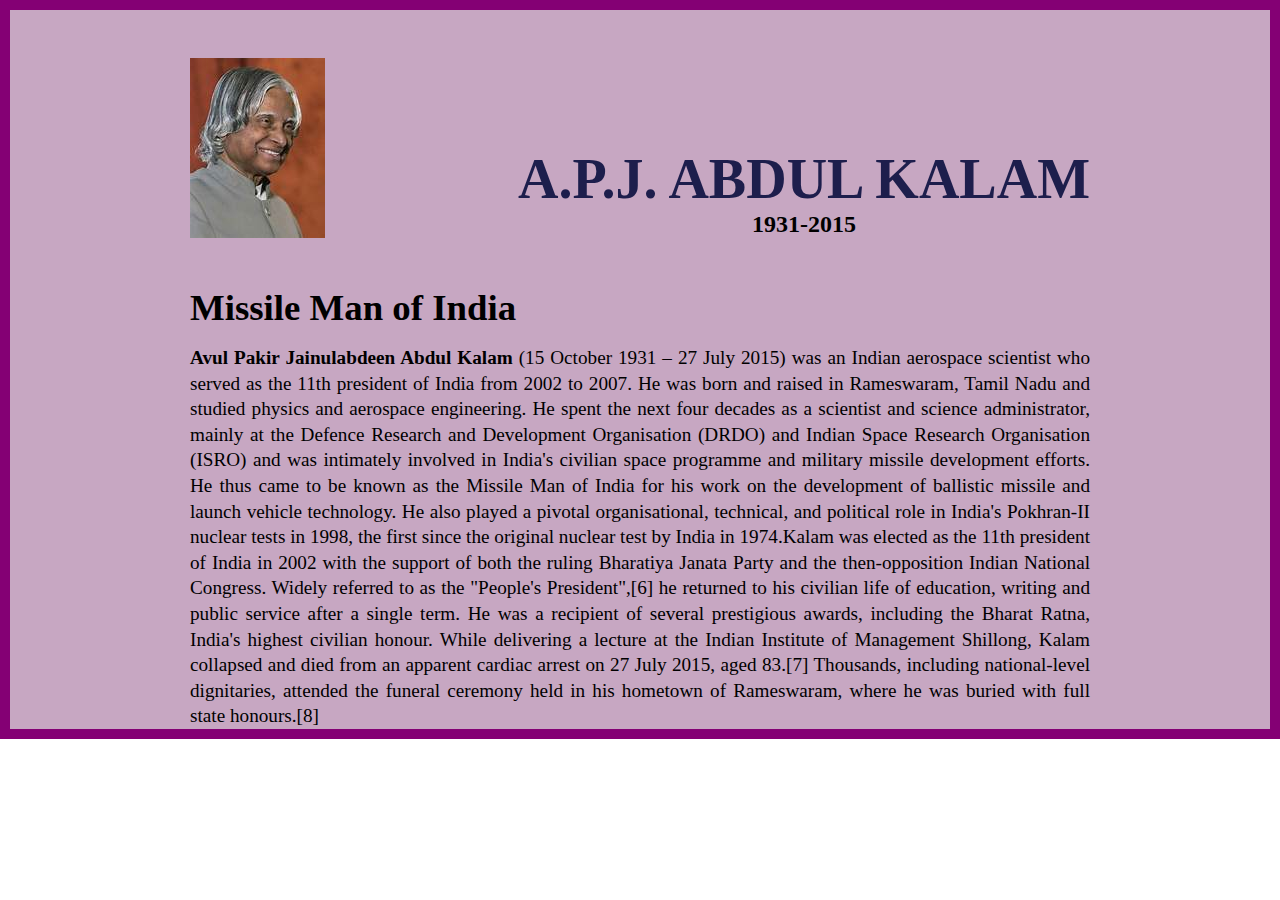
==== about.html @ ee7efb54 "first commit" ====
<!DOCTYPE html>
<html lang="en">
    <head>
        <title> ABOUT </title>
        <link rel="stylesheet" href="style.css">
    </head>
    <body>
        <div class="container">
            <div class="content">
              <section class="top-section">
                <img
                  class="hero-image"
                  src="logo.jpg"
                  alt="A.P.J. Abdul Kalam"
                />
        <div>
            <h1>A.P.J. Abdul Kalam</h1>
            <h4>1931-2015</h4>
          </div>
        </section>

        <section class="about-section">
          <h2>Missile Man of India</h2>
          <p>
            <strong>Avul Pakir Jainulabdeen Abdul Kalam</strong> (15 October
            1931 – 27 July 2015) was an Indian aerospace scientist who served as
            the 11th president of India from 2002 to 2007. He was born and
            raised in Rameswaram, Tamil Nadu and studied physics and aerospace
            engineering. He spent the next four decades as a scientist and
            science administrator, mainly at the Defence Research and
            Development Organisation (DRDO) and Indian Space Research
            Organisation (ISRO) and was intimately involved in India's civilian
            space programme and military missile development efforts. He thus
            came to be known as the Missile Man of India for his work on the
            development of ballistic missile and launch vehicle technology. He
            also played a pivotal organisational, technical, and political role
            in India's Pokhran-II nuclear tests in 1998, the first since the
            original nuclear test by India in 1974.Kalam was elected as the 11th president of India in 2002 with the support of both the ruling Bharatiya Janata Party and the then-opposition Indian National Congress. Widely referred to as the "People's President",[6] he returned to his civilian life of education, writing and public service after a single term. He was a recipient of several prestigious awards, including the Bharat Ratna, India's highest civilian honour.

            While delivering a lecture at the Indian Institute of Management Shillong, Kalam collapsed and died from an apparent cardiac arrest on 27 July 2015, aged 83.[7] Thousands, including national-level dignitaries, attended the funeral ceremony held in his hometown of Rameswaram, where he was buried with full state honours.[8]
          </p>
        </section>
        </body>
        </html>
---- style.css ----
*{
    margin: 0;
    padding: 0;

}
.main{
    width: 100%;
    background: url(background.jpg);
    background-position:center;
    background-size:cover;
    height:100vh;
    position:relative;
    font-family:sans-serif;
}
h3
{
    text-align: inherit;
}

.navbar{
    width:86%;
    display: flex;
    margin: auto;
    padding: 15px 0; 
    align-items: center;
    justify-content: space-between; 
}
.navbar .logo{
    width: 50px;
    cursor: pointer;
    margin-top:  -1%;
    margin-left: -2%;

}
ul{
        margin-top:-1%;

}
ul li{
    list-style:none;  
    display: inline-block;
    padding:10px 16px;
}
ul li a{
    font-size: 16px;
    font-weight:bold;
    text-decoration:none;
    color:darkslategrey;
    margin-top: -3%;
    transition: .4s ease; 
     
}
ul li a:hover{
        color:brown;
}
.info{
    margin-left: 7%;
    margin-top: 6%;
}
.info h1{
    font-size:65px;
    color :rgb(30, 11, 244);
}
.info h2{
    font-size: 18px;
    letter-spacing: 1px;
    line-height: 24px;
} 
.image{
    width: 30%;
    height: 40%;
    position:absolute;
    right: 100px;
    bottom:0;

}
.image img{
    position: absolute;
    height:140%;
    left:40%;
    transform: translate(-50%);
    bottom:0;
    transition: left 2s ease;
}
.image:hover .pic{
    left: 55%; 
}
.container{
    background-color: #c7a7c2;
    min-height: 100px;
    border: 10px solid #840074;
}

.content{
    margin: 0 auto; /*top and right is 0 and left and right is auto which means center. */
    max-width: 900px;
}
.top-section{
    display: flex;
    justify-content: space-between; 
    margin-top: 3rem;
    align-items: flex-end; 
}

.top-section h1{
    font-size: 3.5rem;
    text-align:calc() ;
    text-transform: uppercase;
    color: #1d1e4c;
    font-weight: bold;
}

.top-section h4{
    text-align: center;
    font-size: 1.5rem;
}
.about-section{
    margin-top: 3rem;
}

.about-section h2{
    font-size: 2.3rem;
    margin-bottom: 1rem;
}

.about-section p{
    font-size: 1.2rem;
    line-height: 1.6rem; 
    text-align: justify;
}
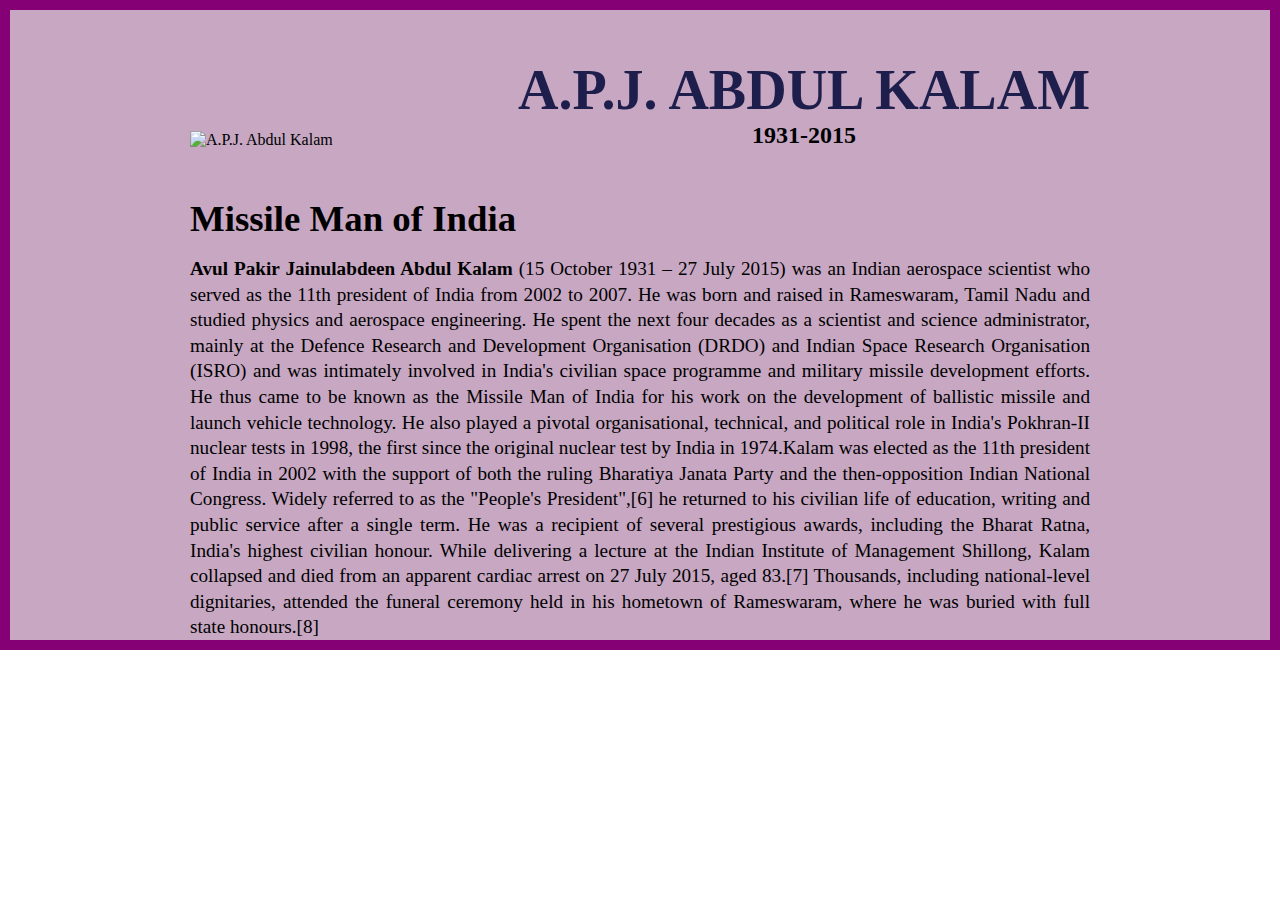
==== commit 178419d6: "Add files via upload" ====
--- a/about.html
+++ b/about.html
@@ -1,45 +1,45 @@
-<!DOCTYPE html>
-<html lang="en">
-    <head>
-        <title> ABOUT </title>
-        <link rel="stylesheet" href="style.css">
-    </head>
-    <body>
-        <div class="container">
-            <div class="content">
-              <section class="top-section">
-                <img
-                  class="hero-image"
-                  src="logo.jpg"
-                  alt="A.P.J. Abdul Kalam"
-                />
-        <div>
-            <h1>A.P.J. Abdul Kalam</h1>
-            <h4>1931-2015</h4>
-          </div>
-        </section>
-
-        <section class="about-section">
-          <h2>Missile Man of India</h2>
-          <p>
-            <strong>Avul Pakir Jainulabdeen Abdul Kalam</strong> (15 October
-            1931 – 27 July 2015) was an Indian aerospace scientist who served as
-            the 11th president of India from 2002 to 2007. He was born and
-            raised in Rameswaram, Tamil Nadu and studied physics and aerospace
-            engineering. He spent the next four decades as a scientist and
-            science administrator, mainly at the Defence Research and
-            Development Organisation (DRDO) and Indian Space Research
-            Organisation (ISRO) and was intimately involved in India's civilian
-            space programme and military missile development efforts. He thus
-            came to be known as the Missile Man of India for his work on the
-            development of ballistic missile and launch vehicle technology. He
-            also played a pivotal organisational, technical, and political role
-            in India's Pokhran-II nuclear tests in 1998, the first since the
-            original nuclear test by India in 1974.Kalam was elected as the 11th president of India in 2002 with the support of both the ruling Bharatiya Janata Party and the then-opposition Indian National Congress. Widely referred to as the "People's President",[6] he returned to his civilian life of education, writing and public service after a single term. He was a recipient of several prestigious awards, including the Bharat Ratna, India's highest civilian honour.
-
-            While delivering a lecture at the Indian Institute of Management Shillong, Kalam collapsed and died from an apparent cardiac arrest on 27 July 2015, aged 83.[7] Thousands, including national-level dignitaries, attended the funeral ceremony held in his hometown of Rameswaram, where he was buried with full state honours.[8]
-          </p>
-        </section>
-        </body>
-        </html>
+<!DOCTYPE html>
+<html lang="en">
+    <head>
+        <title> ABOUT </title>
+        <link rel="stylesheet" href="style.css">
+    </head>
+    <body>
+        <div class="container">
+            <div class="content">
+              <section class="top-section">
+                <img
+                  class="hero-image"
+                  src="images\logo.jpg"
+                  alt="A.P.J. Abdul Kalam"
+                />
+        <div>
+            <h1>A.P.J. Abdul Kalam</h1>
+            <h4>1931-2015</h4>
+          </div>
+        </section>
+
+        <section class="about-section">
+          <h2>Missile Man of India</h2>
+          <p>
+            <strong>Avul Pakir Jainulabdeen Abdul Kalam</strong> (15 October
+            1931 – 27 July 2015) was an Indian aerospace scientist who served as
+            the 11th president of India from 2002 to 2007. He was born and
+            raised in Rameswaram, Tamil Nadu and studied physics and aerospace
+            engineering. He spent the next four decades as a scientist and
+            science administrator, mainly at the Defence Research and
+            Development Organisation (DRDO) and Indian Space Research
+            Organisation (ISRO) and was intimately involved in India's civilian
+            space programme and military missile development efforts. He thus
+            came to be known as the Missile Man of India for his work on the
+            development of ballistic missile and launch vehicle technology. He
+            also played a pivotal organisational, technical, and political role
+            in India's Pokhran-II nuclear tests in 1998, the first since the
+            original nuclear test by India in 1974.Kalam was elected as the 11th president of India in 2002 with the support of both the ruling Bharatiya Janata Party and the then-opposition Indian National Congress. Widely referred to as the "People's President",[6] he returned to his civilian life of education, writing and public service after a single term. He was a recipient of several prestigious awards, including the Bharat Ratna, India's highest civilian honour.
+
+            While delivering a lecture at the Indian Institute of Management Shillong, Kalam collapsed and died from an apparent cardiac arrest on 27 July 2015, aged 83.[7] Thousands, including national-level dignitaries, attended the funeral ceremony held in his hometown of Rameswaram, where he was buried with full state honours.[8]
+          </p>
+        </section>
+        </body>
+        </html>
         --- a/style.css
+++ b/style.css
@@ -1,137 +1,137 @@
-*{
-    margin: 0;
-    padding: 0;
-
-}
-.main{
-    width: 100%;
-    background: url(background.jpg);
-    background-position:center;
-    background-size:cover;
-    height:100vh;
-    position:relative;
-    font-family:sans-serif;
-}
-h3
-{
-    text-align: inherit;
-}
-
-.navbar{
-    width:86%;
-    display: flex;
-    margin: auto;
-    padding: 15px 0; 
-    align-items: center;
-    justify-content: space-between; 
-}
-.navbar .logo{
-    width: 50px;
-    cursor: pointer;
-    margin-top:  -1%;
-    margin-left: -2%;
-
-}
-ul{
-        margin-top:-1%;
-
-}
-ul li{
-    list-style:none;  
-    display: inline-block;
-    padding:10px 16px;
-}
-ul li a{
-    font-size: 16px;
-    font-weight:bold;
-    text-decoration:none;
-    color:darkslategrey;
-    margin-top: -3%;
-    transition: .4s ease; 
-     
-}
-ul li a:hover{
-        color:brown;
-}
-.info{
-    margin-left: 7%;
-    margin-top: 6%;
-}
-.info h1{
-    font-size:65px;
-    color :rgb(30, 11, 244);
-}
-.info h2{
-    font-size: 18px;
-    letter-spacing: 1px;
-    line-height: 24px;
-} 
-.image{
-    width: 30%;
-    height: 40%;
-    position:absolute;
-    right: 100px;
-    bottom:0;
-
-}
-.image img{
-    position: absolute;
-    height:140%;
-    left:40%;
-    transform: translate(-50%);
-    bottom:0;
-    transition: left 2s ease;
-}
-.image:hover .pic{
-    left: 55%; 
-}
-.container{
-    background-color: #c7a7c2;
-    min-height: 100px;
-    border: 10px solid #840074;
-}
-
-.content{
-    margin: 0 auto; /*top and right is 0 and left and right is auto which means center. */
-    max-width: 900px;
-}
-.top-section{
-    display: flex;
-    justify-content: space-between; 
-    margin-top: 3rem;
-    align-items: flex-end; 
-}
-
-.top-section h1{
-    font-size: 3.5rem;
-    text-align:calc() ;
-    text-transform: uppercase;
-    color: #1d1e4c;
-    font-weight: bold;
-}
-
-.top-section h4{
-    text-align: center;
-    font-size: 1.5rem;
-}
-.about-section{
-    margin-top: 3rem;
-}
-
-.about-section h2{
-    font-size: 2.3rem;
-    margin-bottom: 1rem;
-}
-
-.about-section p{
-    font-size: 1.2rem;
-    line-height: 1.6rem; 
-    text-align: justify;
-}
-
- 
-
-
-
-
-
+*{
+    margin: 0;
+    padding: 0;
+
+}
+.main{
+    width: 100%;
+    background: url(image/background.jpg);
+    background-position:center;
+    background-size:cover;
+    height:100vh;
+    position:relative;
+    font-family:sans-serif;
+}
+h3
+{
+    text-align: inherit;
+}
+
+.navbar{
+    width:86%;
+    display: flex;
+    margin: auto;
+    padding: 15px 0; 
+    align-items: center;
+    justify-content: space-between; 
+}
+.navbar .logo{
+    width: 50px;
+    cursor: pointer;
+    margin-top:  -1%;
+    margin-left: -2%;
+
+}
+ul{
+        margin-top:-1%;
+
+}
+ul li{
+    list-style:none;  
+    display: inline-block;
+    padding:10px 16px;
+}
+ul li a{
+    font-size: 16px;
+    font-weight:bold;
+    text-decoration:none;
+    color:darkslategrey;
+    margin-top: -3%;
+    transition: .4s ease; 
+     
+}
+ul li a:hover{
+        color:brown;
+}
+.info{
+    margin-left: 7%;
+    margin-top: 6%;
+}
+.info h1{
+    font-size:65px;
+    color :rgb(30, 11, 244);
+}
+.info h2{
+    font-size: 18px;
+    letter-spacing: 1px;
+    line-height: 24px;
+} 
+.image{
+    width: 30%;
+    height: 40%;
+    position:absolute;
+    right: 100px;
+    bottom:0;
+
+}
+.image img{
+    position: absolute;
+    height:140%;
+    left:40%;
+    transform: translate(-50%);
+    bottom:0;
+    transition: left 2s ease;
+}
+.image:hover .pic{
+    left: 55%; 
+}
+.container{
+    background-color: #c7a7c2;
+    min-height: 100px;
+    border: 10px solid #840074;
+}
+
+.content{
+    margin: 0 auto; /*top and right is 0 and left and right is auto which means center. */
+    max-width: 900px;
+}
+.top-section{
+    display: flex;
+    justify-content: space-between; 
+    margin-top: 3rem;
+    align-items: flex-end; 
+}
+
+.top-section h1{
+    font-size: 3.5rem;
+    text-align:calc() ;
+    text-transform: uppercase;
+    color: #1d1e4c;
+    font-weight: bold;
+}
+
+.top-section h4{
+    text-align: center;
+    font-size: 1.5rem;
+}
+.about-section{
+    margin-top: 3rem;
+}
+
+.about-section h2{
+    font-size: 2.3rem;
+    margin-bottom: 1rem;
+}
+
+.about-section p{
+    font-size: 1.2rem;
+    line-height: 1.6rem; 
+    text-align: justify;
+}
+
+ 
+
+
+
+
+
